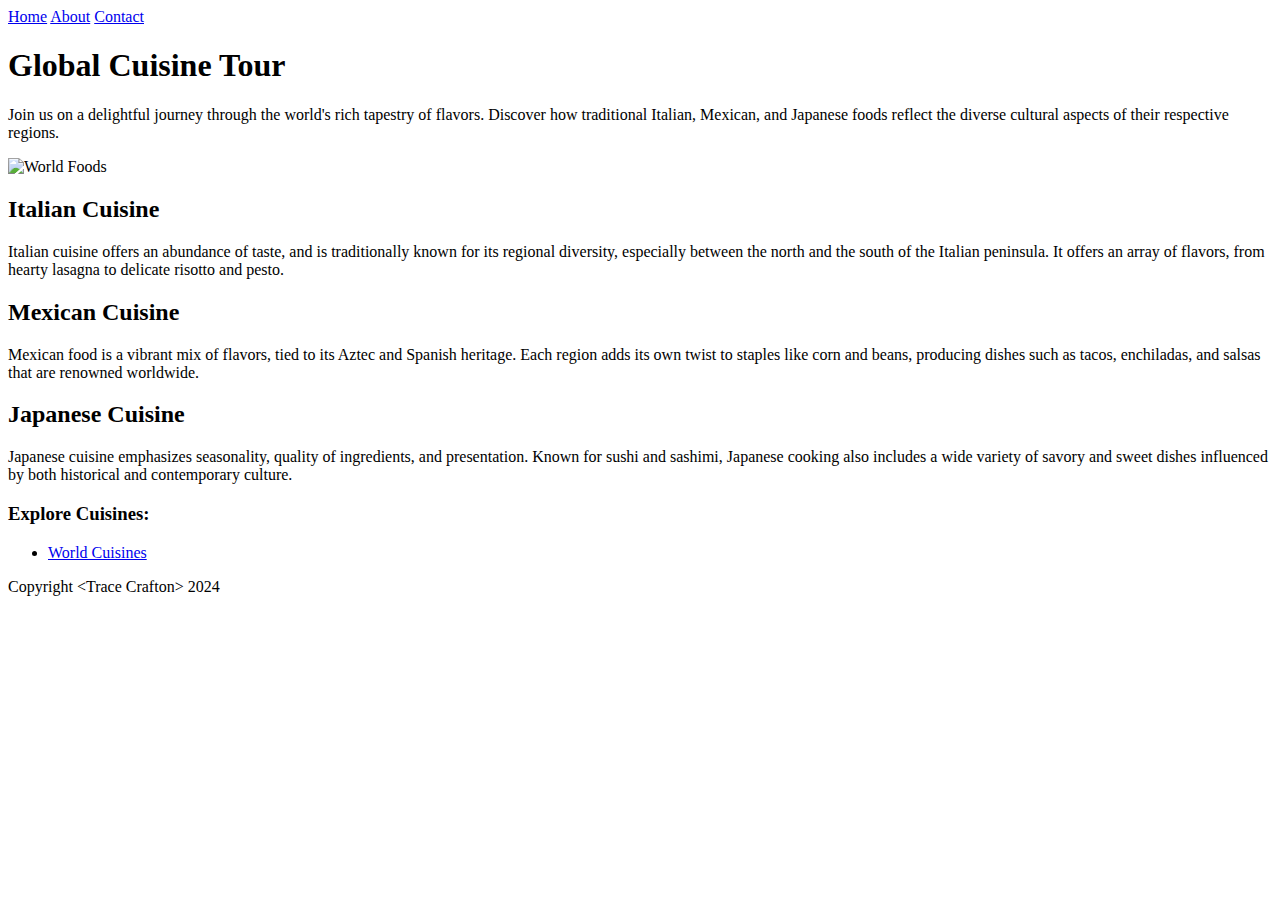
==== index.html @ c4d8e88b "Add files via upload" ====
<!DOCTYPE html>
<html lang="en">
<head>
    <meta charset="UTF-8">
    <meta name="viewport" content="width=device-width, initial-scale=1.0">
    <title>Global Cuisine Tour - Landing Page</title>
    <link rel="stylesheet" href="style/style.css">
</head>
<body>
    <header>
        <nav>
            <a href="index.html">Home</a>
            <a href="about.html">About</a>
            <a href="contact.html">Contact</a>
        </nav>
    </header>
    <div class="container">
        <main>
            <h1>Global Cuisine Tour</h1>
            <p>Join us on a delightful journey through the world's rich tapestry of flavors. Discover how 
                traditional Italian, Mexican, and Japanese foods reflect the diverse cultural aspects of their 
                respective regions.</p>
            <img src="images/worldfoods.jpg" alt="World Foods" class="world-foods-img">
            <section>
                <h2>Italian Cuisine</h2>
                <p>Italian cuisine offers an abundance of taste, and is traditionally known for its regional 
                    diversity, especially between the north and the south of the Italian peninsula. It offers 
                    an array of flavors, from hearty lasagna to delicate risotto and pesto.</p>
            </section>
            <section>
                <h2>Mexican Cuisine</h2>
                <p>Mexican food is a vibrant mix of flavors, tied to its Aztec and Spanish heritage. Each 
                    region adds its own twist to staples like corn and beans, producing dishes such as tacos, 
                    enchiladas, and salsas that are renowned worldwide.</p>
            </section>
            <section>
                <h2>Japanese Cuisine</h2>
                <p>Japanese cuisine emphasizes seasonality, quality of ingredients, and presentation. Known 
                    for sushi and sashimi, Japanese cooking also includes a wide variety of savory and sweet 
                    dishes influenced by both historical and contemporary culture.</p>
            </section>
        </main>
        <aside>
            <h3>Explore Cuisines:</h3>
            <nav>
                <ul>
                    <li><a href="cuisines.html">World Cuisines</a></li>
                </ul>
            </nav>
        </aside>
    </div>
    <footer>
        <p>Copyright &lt;Trace Crafton&gt; 2024</p>
    </footer>
</body>
</html>
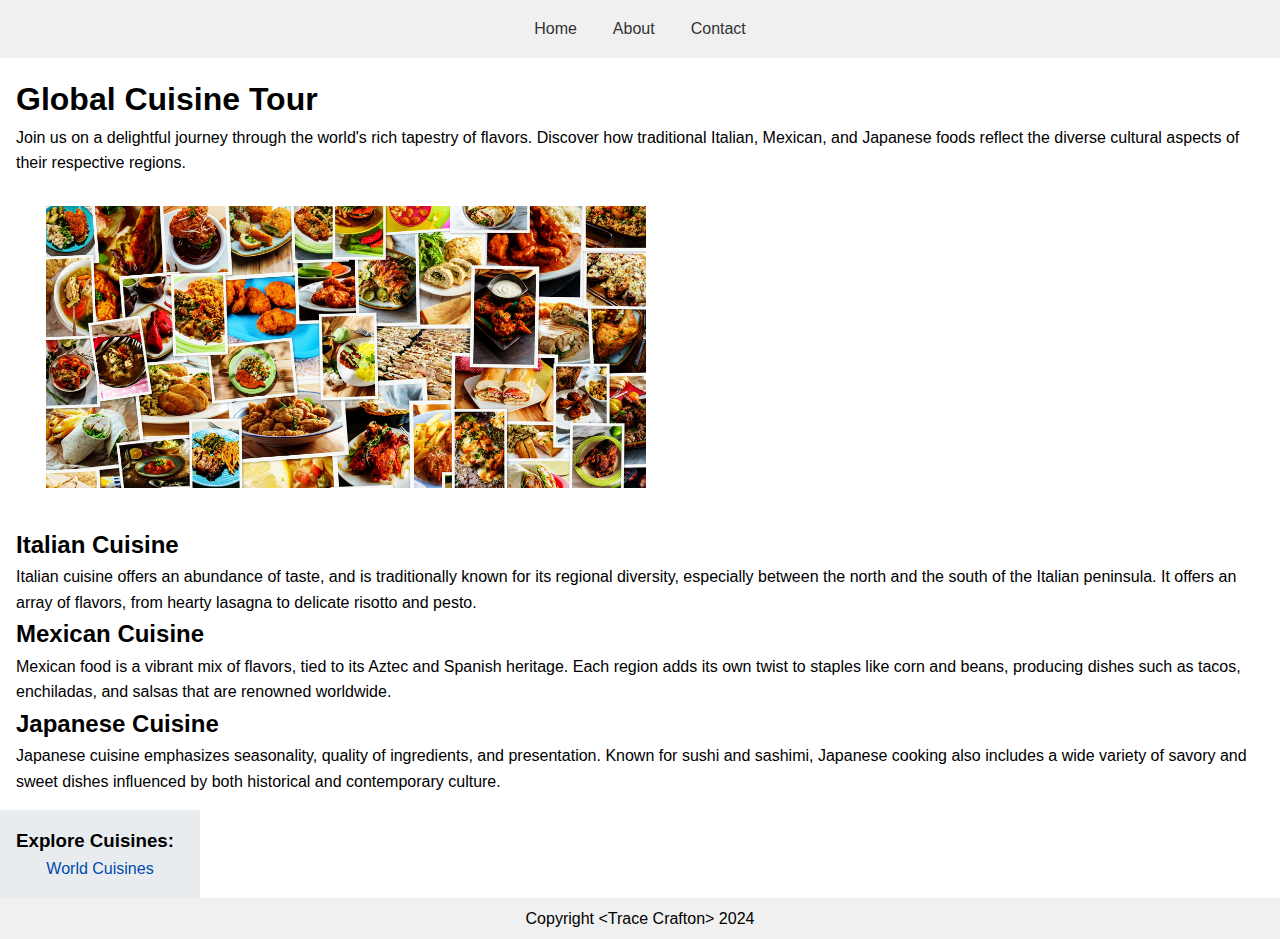
==== commit 90f80740: "Update index.html" ====
--- a/index.html
+++ b/index.html
@@ -4,7 +4,7 @@
     <meta charset="UTF-8">
     <meta name="viewport" content="width=device-width, initial-scale=1.0">
     <title>Global Cuisine Tour - Landing Page</title>
-    <link rel="stylesheet" href="style/style.css">
+    <link rel="stylesheet" href="style.css">
 </head>
 <body>
     <header>
@@ -20,7 +20,7 @@
             <p>Join us on a delightful journey through the world's rich tapestry of flavors. Discover how 
                 traditional Italian, Mexican, and Japanese foods reflect the diverse cultural aspects of their 
                 respective regions.</p>
-            <img src="images/worldfoods.jpg" alt="World Foods" class="world-foods-img">
+            <img src="worldfoods.jpg" alt="World Foods" class="world-foods-img">
             <section>
                 <h2>Italian Cuisine</h2>
                 <p>Italian cuisine offers an abundance of taste, and is traditionally known for its regional 
--- a/style.css
+++ b/style.css
@@ -0,0 +1,121 @@
+* {
+    margin: 0;
+    padding: 0;
+    box-sizing: border-box;
+}
+body {
+    font-family: Arial, sans-serif;
+    line-height: 1.6;
+}
+header, footer {
+    background: #f0f0f0;
+    text-align: center;
+    padding: 0.5rem;
+}
+header nav a {
+    margin: 0 10px;
+    text-decoration: none;
+    color: #333;
+}
+header nav {
+    display: flex;
+    justify-content: center;
+}
+.container {
+    display: flex;
+    flex-wrap: wrap; 
+    min-height: calc(100vh - 80px); 
+}
+main {
+    flex-grow: 1; 
+    padding: 1rem;
+}
+aside {
+    background: #e9ecef;
+    padding: 1rem;
+    width: 200px;
+}
+.cuisine-gallery {
+    display: flex;
+    flex-wrap: wrap; 
+    justify-content: center;
+    align-items: flex-start; 
+    gap: 20px; 
+    padding: 20px;
+}
+.world-foods-img {
+    max-width: 600px;
+    margin: 30px;
+}
+.cuisine-card {
+    margin: 30px;
+    width: 200px;
+    height: 300px;
+    perspective: 1000px;
+    overflow: hidden; 
+}
+.cuisine-card-inner {
+    position: relative;
+    width: 100%;
+    height: 100%;
+    transition: transform 0.6s;
+    transform-style: preserve-3d;
+}
+.cuisine-card:hover .cuisine-card-inner {
+    transform: rotateY(180deg);
+}
+.cuisine-card-front, .cuisine-card-back {
+    position: absolute;
+    top: 0;
+    left: 0;
+    width: 100%;
+    height: 100%;
+    backface-visibility: hidden;
+    display: flex;
+    flex-direction: column;
+    align-items: center;
+    justify-content: center;
+}
+.cuisine-card-front {
+    background-color: #fff;
+    color: black;
+}
+.cuisine-img {
+    width: 100%;
+    height: 60%;  
+    object-fit: cover;  
+}
+.cuisine-card-back {
+    background-color: #f7f7f7;
+    color: black;
+    transform: rotateY(180deg);
+    padding: 20px;
+    font-size: 0.9em;
+    display: flex;
+    flex-direction: column;
+    align-items: center;
+    justify-content: center;
+    text-align: center;
+}
+nav ul {
+    list-style-type: none;
+    padding: 0;
+    display: flex;
+    justify-content: center;
+}
+nav li {
+    margin: 0 10px; 
+}
+nav a {
+    text-decoration: none;
+    color: #004aad;
+    padding: 0.5em;
+}
+@media (max-width: 768px) {
+    .container, nav ul {
+        flex-direction: column;
+    }
+    .container {
+        align-items: center;
+    }
+}